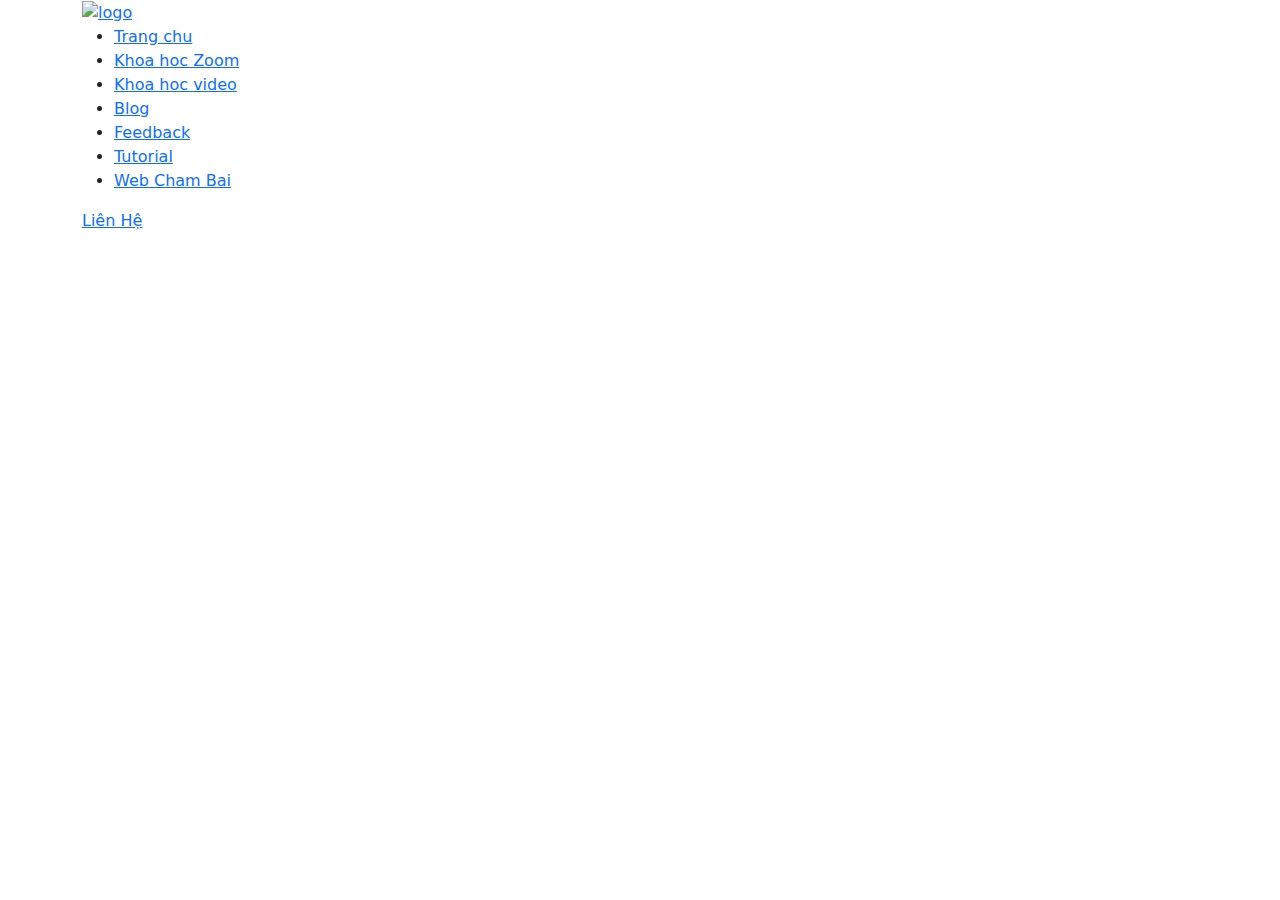
==== index.html @ 19d951fd "tech" ====
<!DOCTYPE html>
<html lang="en">
  <head>
    <meta charset="utf-8" />
    <meta name="viewport" content="width=device-width, initial-scale=1" />
    <title>Bootstrap demo</title>
    <link
      href="https://cdn.jsdelivr.net/npm/bootstrap@5.3.3/dist/css/bootstrap.min.css"
      rel="stylesheet"
      integrity="sha384-QWTKZyjpPEjISv5WaRU9OFeRpok6YctnYmDr5pNlyT2bRjXh0JMhjY6hW+ALEwIH"
      crossorigin="anonymous"
    />
    <link rel="stylesheet" href="/bootstrap/css/base.css" />
    <link rel="stylesheet" href="/bootstrap/css/style.css" />
  </head>
  <body>
    <header class="header">
      <div class="container">
        <div class="main">
          <div class="logo">
            <a href="#">
              <img src="/bootstrap/assets/images/logo-28tech.svg" alt="logo" />
            </a>
          </div>
          <div class="list">
            <ul>
              <li><a href="#">Trang chu</a></li>
              <li><a href="#">Khoa hoc Zoom</a></li>
              <li><a href="#">Khoa hoc video</a></li>
              <li><a href="#">Blog</a></li>
              <li><a href="#">Feedback</a></li>
              <li><a href="#">Tutorial</a></li>
              <li><a href="#">Web Cham Bai</a></li>
            </ul>
          </div>

          <a class="button">Liên Hệ</a>
        </div>
      </div>
    </header>
    <script
      src="https://cdn.jsdelivr.net/npm/bootstrap@5.3.3/dist/js/bootstrap.bundle.min.js"
      integrity="sha384-YvpcrYf0tY3lHB60NNkmXc5s9fDVZLESaAA55NDzOxhy9GkcIdslK1eN7N6jIeHz"
      crossorigin="anonymous"
    ></script>
  </body>
</html>
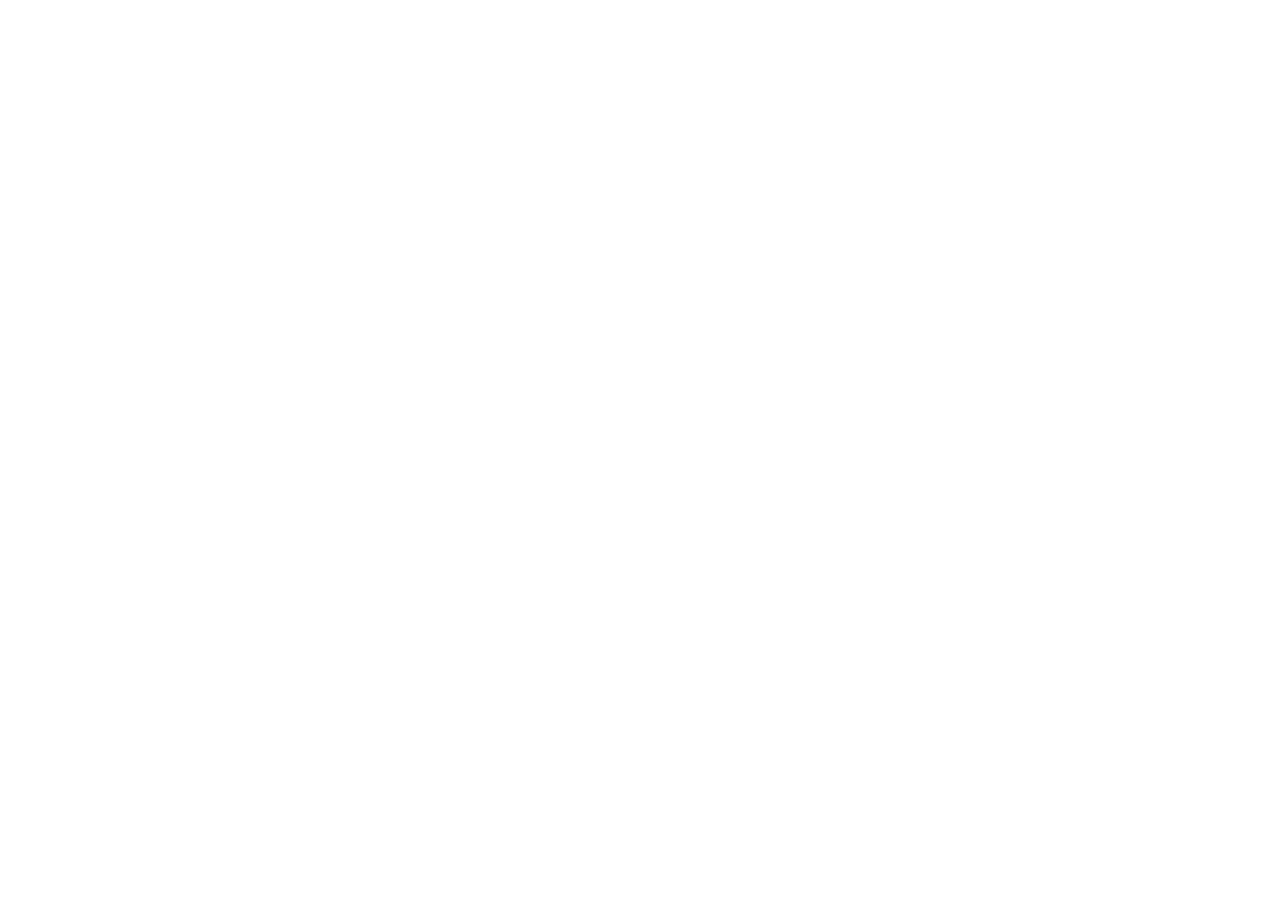
==== commit 0e81e99f: "thu" ====
--- a/index.html
+++ b/index.html
@@ -1,47 +1,9 @@
 <!DOCTYPE html>
 <html lang="en">
   <head>
-    <meta charset="utf-8" />
-    <meta name="viewport" content="width=device-width, initial-scale=1" />
-    <title>Bootstrap demo</title>
-    <link
-      href="https://cdn.jsdelivr.net/npm/bootstrap@5.3.3/dist/css/bootstrap.min.css"
-      rel="stylesheet"
-      integrity="sha384-QWTKZyjpPEjISv5WaRU9OFeRpok6YctnYmDr5pNlyT2bRjXh0JMhjY6hW+ALEwIH"
-      crossorigin="anonymous"
-    />
-    <link rel="stylesheet" href="/bootstrap/css/base.css" />
-    <link rel="stylesheet" href="/bootstrap/css/style.css" />
+    <meta charset="UTF-8" />
+    <meta name="viewport" content="width=device-width, initial-scale=1.0" />
+    <title>Document</title>
   </head>
-  <body>
-    <header class="header">
-      <div class="container">
-        <div class="main">
-          <div class="logo">
-            <a href="#">
-              <img src="/bootstrap/assets/images/logo-28tech.svg" alt="logo" />
-            </a>
-          </div>
-          <div class="list">
-            <ul>
-              <li><a href="#">Trang chu</a></li>
-              <li><a href="#">Khoa hoc Zoom</a></li>
-              <li><a href="#">Khoa hoc video</a></li>
-              <li><a href="#">Blog</a></li>
-              <li><a href="#">Feedback</a></li>
-              <li><a href="#">Tutorial</a></li>
-              <li><a href="#">Web Cham Bai</a></li>
-            </ul>
-          </div>
-
-          <a class="button">Liên Hệ</a>
-        </div>
-      </div>
-    </header>
-    <script
-      src="https://cdn.jsdelivr.net/npm/bootstrap@5.3.3/dist/js/bootstrap.bundle.min.js"
-      integrity="sha384-YvpcrYf0tY3lHB60NNkmXc5s9fDVZLESaAA55NDzOxhy9GkcIdslK1eN7N6jIeHz"
-      crossorigin="anonymous"
-    ></script>
-  </body>
+  <body></body>
 </html>
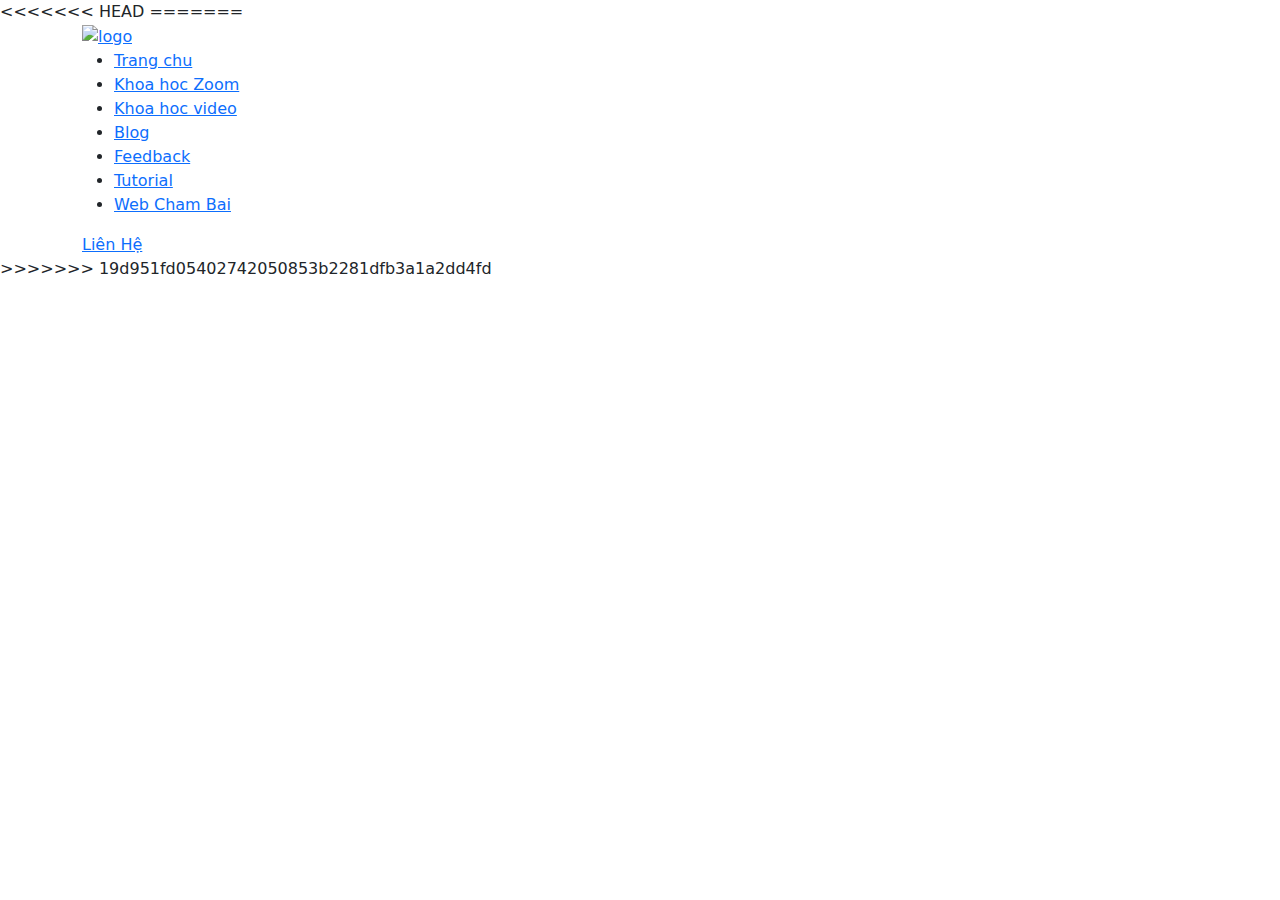
==== commit 786f5df2: "kk" ====
--- a/index.html
+++ b/index.html
@@ -1,9 +1,55 @@
 <!DOCTYPE html>
 <html lang="en">
   <head>
+<<<<<<< HEAD
     <meta charset="UTF-8" />
     <meta name="viewport" content="width=device-width, initial-scale=1.0" />
     <title>Document</title>
   </head>
   <body></body>
+=======
+    <meta charset="utf-8" />
+    <meta name="viewport" content="width=device-width, initial-scale=1" />
+    <title>Bootstrap demo</title>
+    <link
+      href="https://cdn.jsdelivr.net/npm/bootstrap@5.3.3/dist/css/bootstrap.min.css"
+      rel="stylesheet"
+      integrity="sha384-QWTKZyjpPEjISv5WaRU9OFeRpok6YctnYmDr5pNlyT2bRjXh0JMhjY6hW+ALEwIH"
+      crossorigin="anonymous"
+    />
+    <link rel="stylesheet" href="/bootstrap/css/base.css" />
+    <link rel="stylesheet" href="/bootstrap/css/style.css" />
+  </head>
+  <body>
+    <header class="header">
+      <div class="container">
+        <div class="main">
+          <div class="logo">
+            <a href="#">
+              <img src="/bootstrap/assets/images/logo-28tech.svg" alt="logo" />
+            </a>
+          </div>
+          <div class="list">
+            <ul>
+              <li><a href="#">Trang chu</a></li>
+              <li><a href="#">Khoa hoc Zoom</a></li>
+              <li><a href="#">Khoa hoc video</a></li>
+              <li><a href="#">Blog</a></li>
+              <li><a href="#">Feedback</a></li>
+              <li><a href="#">Tutorial</a></li>
+              <li><a href="#">Web Cham Bai</a></li>
+            </ul>
+          </div>
+
+          <a class="button">Liên Hệ</a>
+        </div>
+      </div>
+    </header>
+    <script
+      src="https://cdn.jsdelivr.net/npm/bootstrap@5.3.3/dist/js/bootstrap.bundle.min.js"
+      integrity="sha384-YvpcrYf0tY3lHB60NNkmXc5s9fDVZLESaAA55NDzOxhy9GkcIdslK1eN7N6jIeHz"
+      crossorigin="anonymous"
+    ></script>
+  </body>
+>>>>>>> 19d951fd05402742050853b2281dfb3a1a2dd4fd
 </html>
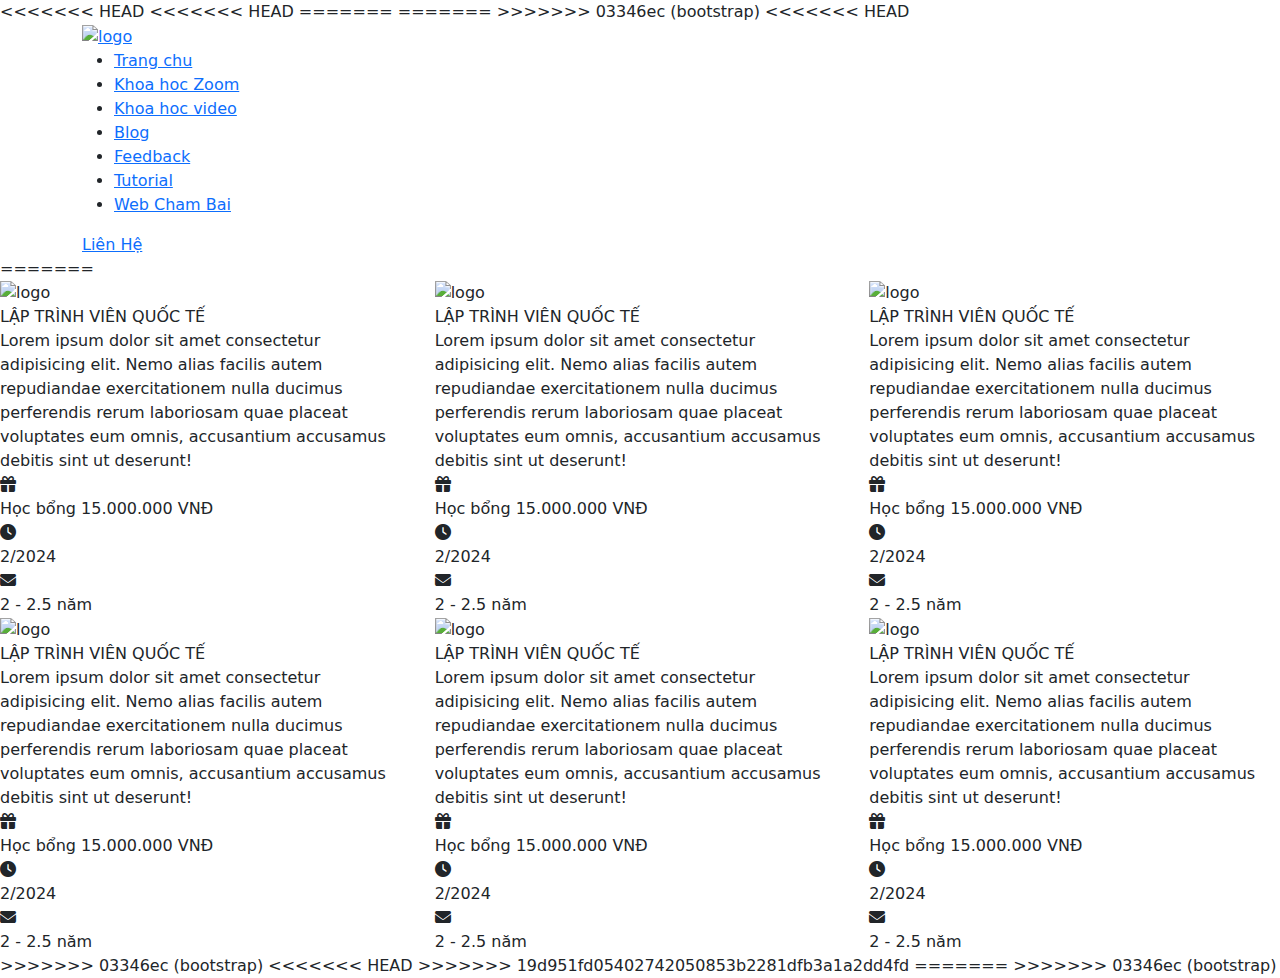
==== commit a087d120: "bo" ====
--- a/index.html
+++ b/index.html
@@ -1,6 +1,7 @@
 <!DOCTYPE html>
 <html lang="en">
   <head>
+<<<<<<< HEAD
 <<<<<<< HEAD
     <meta charset="UTF-8" />
     <meta name="viewport" content="width=device-width, initial-scale=1.0" />
@@ -8,6 +9,8 @@
   </head>
   <body></body>
 =======
+=======
+>>>>>>> 03346ec (bootstrap)
     <meta charset="utf-8" />
     <meta name="viewport" content="width=device-width, initial-scale=1" />
     <title>Bootstrap demo</title>
@@ -17,6 +20,7 @@
       integrity="sha384-QWTKZyjpPEjISv5WaRU9OFeRpok6YctnYmDr5pNlyT2bRjXh0JMhjY6hW+ALEwIH"
       crossorigin="anonymous"
     />
+<<<<<<< HEAD
     <link rel="stylesheet" href="/bootstrap/css/base.css" />
     <link rel="stylesheet" href="/bootstrap/css/style.css" />
   </head>
@@ -45,11 +49,217 @@
         </div>
       </div>
     </header>
+=======
+    <link
+      rel="stylesheet"
+      href="https://cdnjs.cloudflare.com/ajax/libs/font-awesome/6.7.2/css/all.min.css"
+      integrity="sha512-Evv84Mr4kqVGRNSgIGL/F/aIDqQb7xQ2vcrdIwxfjThSH8CSR7PBEakCr51Ck+w+/U6swU2Im1vVX0SVk9ABhg=="
+      crossorigin="anonymous"
+      referrerpolicy="no-referrer"
+    />
+    <link rel="stylesheet" href="/thuchanh2/assets/css/style.css" />
+  </head>
+  <body>
+    <div class="section">
+      <div class="row">
+        <div class="col-xl-4">
+          <div class="content">
+            <div class="picture">
+              <img
+                src="/thuchanh2/assets/images/cơ sở dữ liệu và sql.png"
+                alt="logo"
+              />
+            </div>
+            <div class="body">
+              <div class="body-title">LẬP TRÌNH VIÊN QUỐC TẾ</div>
+              <div class="body-desc">
+                Lorem ipsum dolor sit amet consectetur adipisicing elit. Nemo
+                alias facilis autem repudiandae exercitationem nulla ducimus
+                perferendis rerum laboriosam quae placeat voluptates eum omnis,
+                accusantium accusamus debitis sint ut deserunt!
+              </div>
+              <div class="body-price">
+                <i class="fa-solid fa-gift"></i>
+                <div class="body-price-p">Học bổng 15.000.000 VNĐ</div>
+              </div>
+              <div class="body-time">
+                <i class="fa-solid fa-clock"></i>
+                <div class="body-time-p">2/2024</div>
+              </div>
+              <div class="body-thoiluong">
+                <i class="fa-solid fa-envelope"></i>
+                <div class="body-thoiluong-p">2 - 2.5 năm</div>
+              </div>
+            </div>
+          </div>
+        </div>
+        <div class="col-xl-4">
+          <div class="content">
+            <div class="picture">
+              <img
+                src="/thuchanh2/assets/images/cơ sở dữ liệu và sql.png"
+                alt="logo"
+              />
+            </div>
+            <div class="body">
+              <div class="body-title">LẬP TRÌNH VIÊN QUỐC TẾ</div>
+              <div class="body-desc">
+                Lorem ipsum dolor sit amet consectetur adipisicing elit. Nemo
+                alias facilis autem repudiandae exercitationem nulla ducimus
+                perferendis rerum laboriosam quae placeat voluptates eum omnis,
+                accusantium accusamus debitis sint ut deserunt!
+              </div>
+              <div class="body-price">
+                <i class="fa-solid fa-gift"></i>
+                <div class="body-price-p">Học bổng 15.000.000 VNĐ</div>
+              </div>
+              <div class="body-time">
+                <i class="fa-solid fa-clock"></i>
+                <div class="body-time-p">2/2024</div>
+              </div>
+              <div class="body-thoiluong">
+                <i class="fa-solid fa-envelope"></i>
+                <div class="body-thoiluong-p">2 - 2.5 năm</div>
+              </div>
+            </div>
+          </div>
+        </div>
+        <div class="col-xl-4">
+          <div class="content">
+            <div class="picture">
+              <img
+                src="/thuchanh2/assets/images/cơ sở dữ liệu và sql.png"
+                alt="logo"
+              />
+            </div>
+            <div class="body">
+              <div class="body-title">LẬP TRÌNH VIÊN QUỐC TẾ</div>
+              <div class="body-desc">
+                Lorem ipsum dolor sit amet consectetur adipisicing elit. Nemo
+                alias facilis autem repudiandae exercitationem nulla ducimus
+                perferendis rerum laboriosam quae placeat voluptates eum omnis,
+                accusantium accusamus debitis sint ut deserunt!
+              </div>
+              <div class="body-price">
+                <i class="fa-solid fa-gift"></i>
+                <div class="body-price-p">Học bổng 15.000.000 VNĐ</div>
+              </div>
+              <div class="body-time">
+                <i class="fa-solid fa-clock"></i>
+                <div class="body-time-p">2/2024</div>
+              </div>
+              <div class="body-thoiluong">
+                <i class="fa-solid fa-envelope"></i>
+                <div class="body-thoiluong-p">2 - 2.5 năm</div>
+              </div>
+            </div>
+          </div>
+        </div>
+        <div class="col-xl-4">
+          <div class="content">
+            <div class="picture">
+              <img
+                src="/thuchanh2/assets/images/cơ sở dữ liệu và sql.png"
+                alt="logo"
+              />
+            </div>
+            <div class="body">
+              <div class="body-title">LẬP TRÌNH VIÊN QUỐC TẾ</div>
+              <div class="body-desc">
+                Lorem ipsum dolor sit amet consectetur adipisicing elit. Nemo
+                alias facilis autem repudiandae exercitationem nulla ducimus
+                perferendis rerum laboriosam quae placeat voluptates eum omnis,
+                accusantium accusamus debitis sint ut deserunt!
+              </div>
+              <div class="body-price">
+                <i class="fa-solid fa-gift"></i>
+                <div class="body-price-p">Học bổng 15.000.000 VNĐ</div>
+              </div>
+              <div class="body-time">
+                <i class="fa-solid fa-clock"></i>
+                <div class="body-time-p">2/2024</div>
+              </div>
+              <div class="body-thoiluong">
+                <i class="fa-solid fa-envelope"></i>
+                <div class="body-thoiluong-p">2 - 2.5 năm</div>
+              </div>
+            </div>
+          </div>
+        </div>
+        <div class="col-xl-4">
+          <div class="content">
+            <div class="picture">
+              <img
+                src="/thuchanh2/assets/images/cơ sở dữ liệu và sql.png"
+                alt="logo"
+              />
+            </div>
+            <div class="body">
+              <div class="body-title">LẬP TRÌNH VIÊN QUỐC TẾ</div>
+              <div class="body-desc">
+                Lorem ipsum dolor sit amet consectetur adipisicing elit. Nemo
+                alias facilis autem repudiandae exercitationem nulla ducimus
+                perferendis rerum laboriosam quae placeat voluptates eum omnis,
+                accusantium accusamus debitis sint ut deserunt!
+              </div>
+              <div class="body-price">
+                <i class="fa-solid fa-gift"></i>
+                <div class="body-price-p">Học bổng 15.000.000 VNĐ</div>
+              </div>
+              <div class="body-time">
+                <i class="fa-solid fa-clock"></i>
+                <div class="body-time-p">2/2024</div>
+              </div>
+              <div class="body-thoiluong">
+                <i class="fa-solid fa-envelope"></i>
+                <div class="body-thoiluong-p">2 - 2.5 năm</div>
+              </div>
+            </div>
+          </div>
+        </div>
+        <div class="col-xl-4">
+          <div class="content">
+            <div class="picture">
+              <img
+                src="/thuchanh2/assets/images/cơ sở dữ liệu và sql.png"
+                alt="logo"
+              />
+            </div>
+            <div class="body">
+              <div class="body-title">LẬP TRÌNH VIÊN QUỐC TẾ</div>
+              <div class="body-desc">
+                Lorem ipsum dolor sit amet consectetur adipisicing elit. Nemo
+                alias facilis autem repudiandae exercitationem nulla ducimus
+                perferendis rerum laboriosam quae placeat voluptates eum omnis,
+                accusantium accusamus debitis sint ut deserunt!
+              </div>
+              <div class="body-price">
+                <i class="fa-solid fa-gift"></i>
+                <div class="body-price-p">Học bổng 15.000.000 VNĐ</div>
+              </div>
+              <div class="body-time">
+                <i class="fa-solid fa-clock"></i>
+                <div class="body-time-p">2/2024</div>
+              </div>
+              <div class="body-thoiluong">
+                <i class="fa-solid fa-envelope"></i>
+                <div class="body-thoiluong-p">2 - 2.5 năm</div>
+              </div>
+            </div>
+          </div>
+        </div>
+      </div>
+    </div>
+
+>>>>>>> 03346ec (bootstrap)
     <script
       src="https://cdn.jsdelivr.net/npm/bootstrap@5.3.3/dist/js/bootstrap.bundle.min.js"
       integrity="sha384-YvpcrYf0tY3lHB60NNkmXc5s9fDVZLESaAA55NDzOxhy9GkcIdslK1eN7N6jIeHz"
       crossorigin="anonymous"
     ></script>
   </body>
+<<<<<<< HEAD
 >>>>>>> 19d951fd05402742050853b2281dfb3a1a2dd4fd
+=======
+>>>>>>> 03346ec (bootstrap)
 </html>
